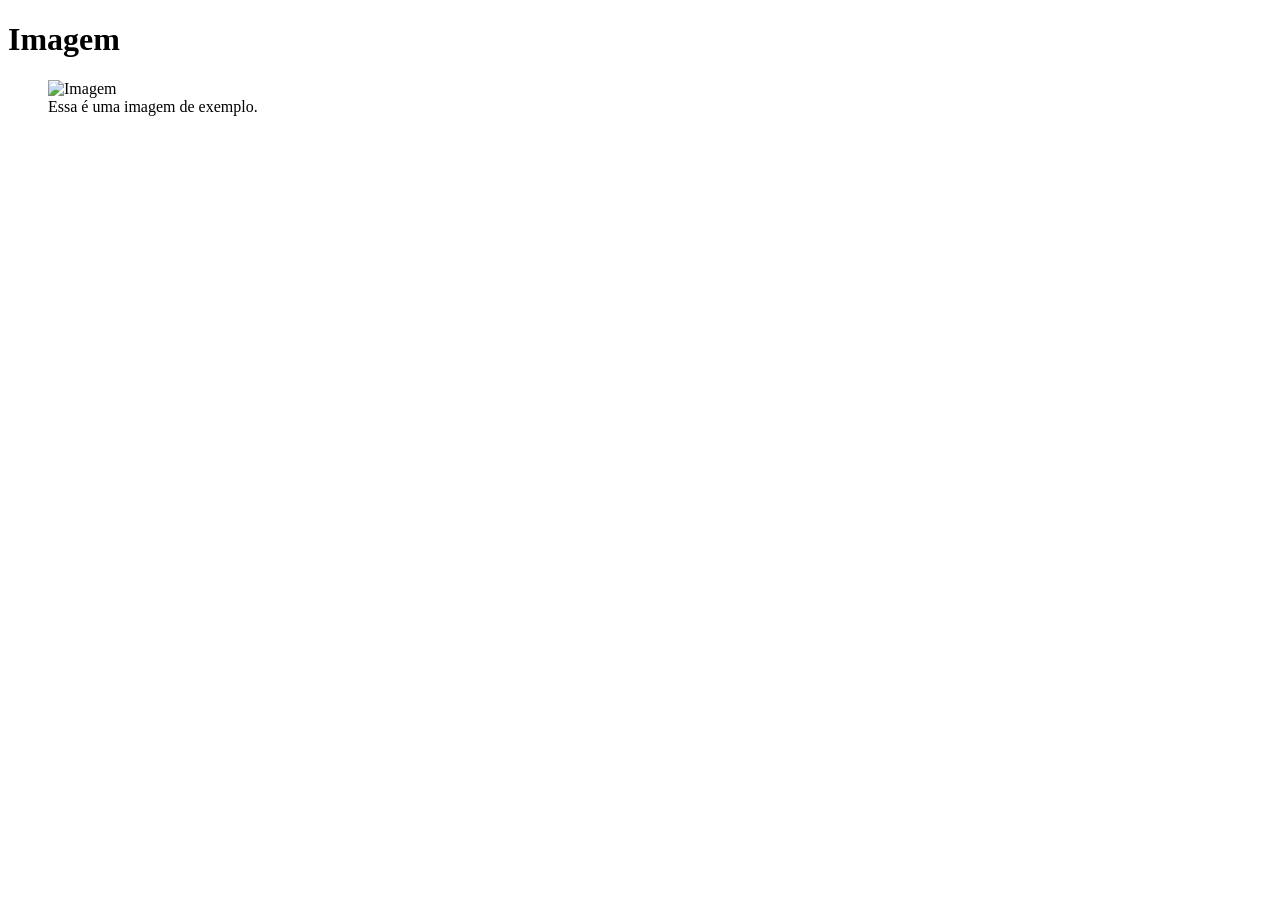
==== exercicio3/index.html @ e63b6290 "entrega dos exercicios html semantico" ====
<!DOCTYPE html>
<html>
<head>
    <title>Exercício 3</title>
</head>

<body>

<h1>Imagem</h1>

<figure>

<img src="https://via.placeholder.com/200" alt="Imagem">

<figcaption>Essa é uma imagem de exemplo.</figcaption>

</figure>

</body>
</html>
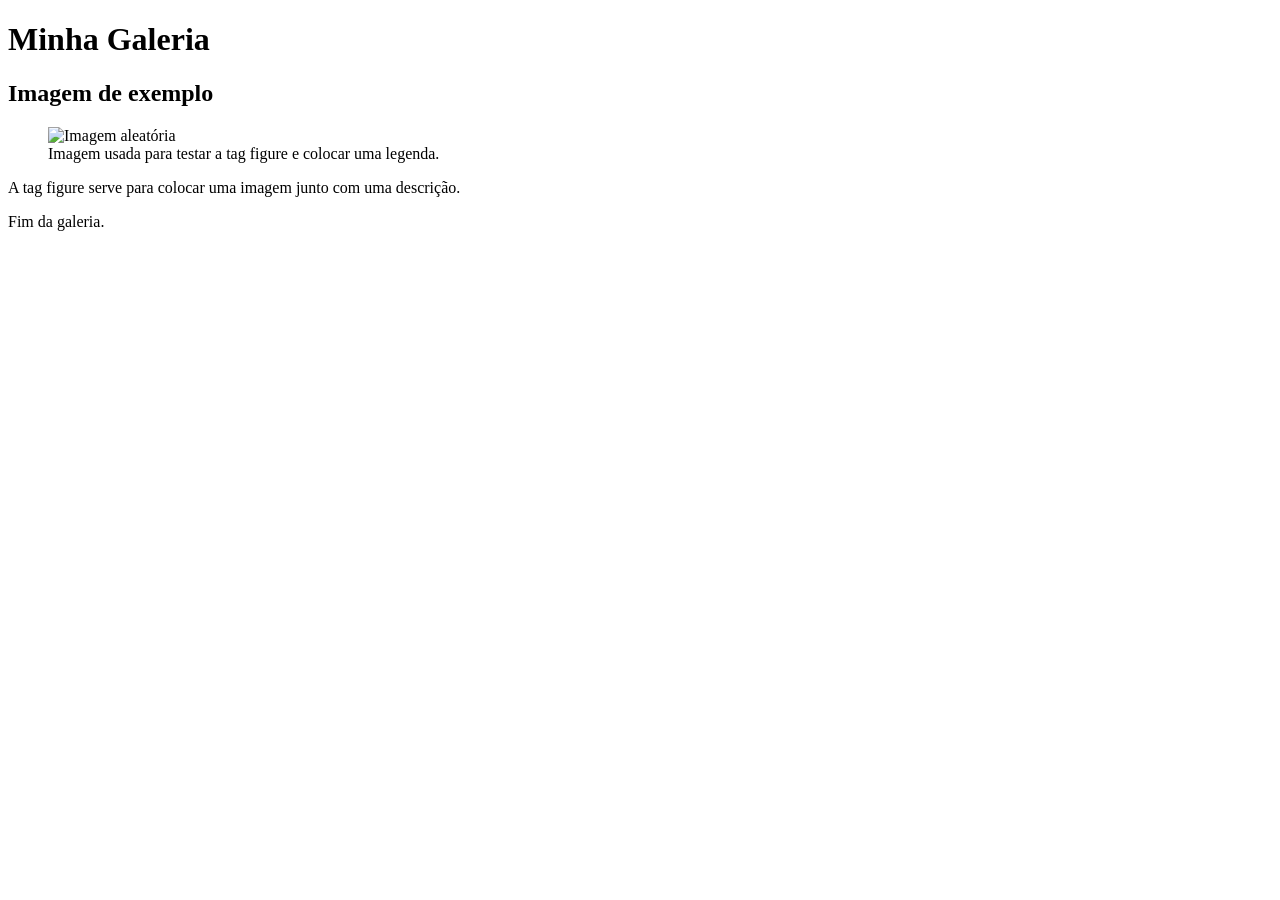
==== commit c258324f: "atualizar exercicios" ====
--- a/exercicio3/index.html
+++ b/exercicio3/index.html
@@ -1,20 +1,88 @@
 <!DOCTYPE html>
 <html>
+
 <head>
-    <title>Exercício 3</title>
+
+<meta charset="UTF-8">
+
+<title>Galeria de Imagens</title>
+
+
 </head>
+
 
 <body>
 
-<h1>Imagem</h1>
+
+
+<header>
+
+<h1>Minha Galeria</h1>
+
+</header>
+
+
+
+
+<main>
+
+
+<section>
+
+
+<h2>Imagem de exemplo</h2>
+
+
 
 <figure>
 
-<img src="https://via.placeholder.com/200" alt="Imagem">
 
-<figcaption>Essa é uma imagem de exemplo.</figcaption>
+<img src="https://picsum.photos/400/250"
+alt="Imagem aleatória">
+
+
+
+<figcaption>
+
+Imagem usada para testar a tag figure
+e colocar uma legenda.
+
+</figcaption>
+
+
 
 </figure>
 
+
+
+<p>
+
+A tag figure serve para colocar uma imagem
+junto com uma descrição.
+
+</p>
+
+
+
+</section>
+
+
+</main>
+
+
+
+
+<footer>
+
+<p>
+Fim da galeria.
+</p>
+
+</footer>
+
+
+
+
 </body>
+
 </html>
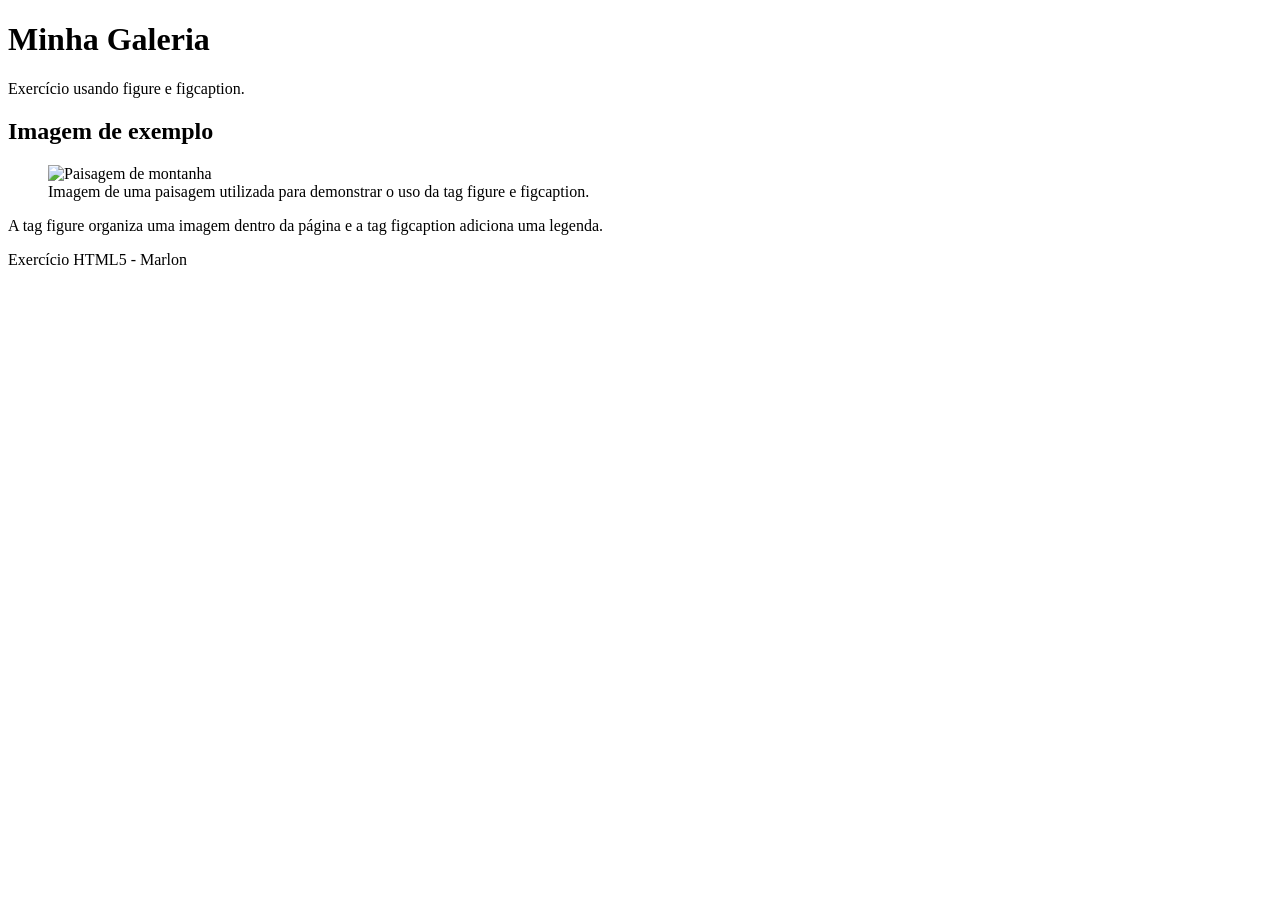
==== commit 35c19b98: "atualizar exercicios" ====
--- a/exercicio3/index.html
+++ b/exercicio3/index.html
@@ -1,12 +1,10 @@
 <!DOCTYPE html>
-<html>
+<html lang="pt-BR">
 
 <head>
 
-<meta charset="UTF-8">
-
-<title>Galeria de Imagens</title>
-
+    <meta charset="UTF-8">
+    <title>Exercício 3 - Figure e Figcaption</title>
 
 </head>
 
@@ -14,13 +12,15 @@
 <body>
 
 
-
 <header>
 
-<h1>Minha Galeria</h1>
+    <h1>Minha Galeria</h1>
+
+    <p>
+        Exercício usando figure e figcaption.
+    </p>
 
 </header>
-
 
 
 
@@ -37,15 +37,15 @@
 <figure>
 
 
-<img src="https://picsum.photos/400/250"
-alt="Imagem aleatória">
+<img src="https://upload.wikimedia.org/wikipedia/commons/thumb/3/3f/Fronalpstock_big.jpg/320px-Fronalpstock_big.jpg"
+alt="Paisagem de montanha">
 
 
 
 <figcaption>
 
-Imagem usada para testar a tag figure
-e colocar uma legenda.
+Imagem de uma paisagem utilizada para demonstrar
+o uso da tag figure e figcaption.
 
 </figcaption>
 
@@ -57,8 +57,8 @@
 
 <p>
 
-A tag figure serve para colocar uma imagem
-junto com uma descrição.
+A tag figure organiza uma imagem dentro da página
+e a tag figcaption adiciona uma legenda.
 
 </p>
 
@@ -75,14 +75,13 @@
 <footer>
 
 <p>
-Fim da galeria.
+Exercício HTML5 - Marlon
 </p>
 
 </footer>
 
 
 
-
 </body>
 
 </html>
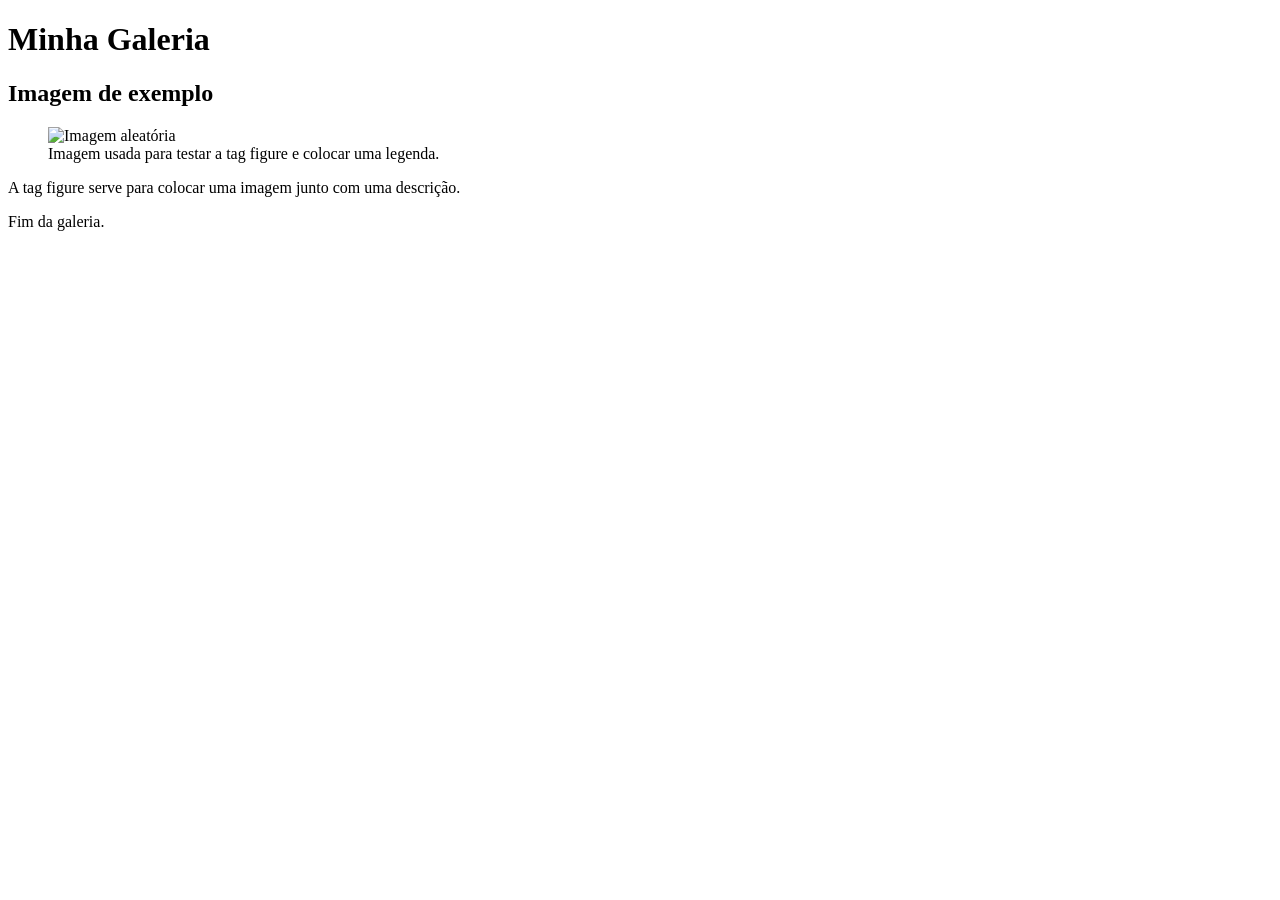
==== commit b2b375e0: "atualizar exercicios" ====
--- a/exercicio3/index.html
+++ b/exercicio3/index.html
@@ -1,10 +1,12 @@
 <!DOCTYPE html>
-<html lang="pt-BR">
+<html>
 
 <head>
 
-    <meta charset="UTF-8">
-    <title>Exercício 3 - Figure e Figcaption</title>
+<meta charset="UTF-8">
+
+<title>Galeria de Imagens</title>
+
 
 </head>
 
@@ -12,15 +14,13 @@
 <body>
 
 
+
 <header>
 
-    <h1>Minha Galeria</h1>
-
-    <p>
-        Exercício usando figure e figcaption.
-    </p>
+<h1>Minha Galeria</h1>
 
 </header>
+
 
 
 
@@ -37,15 +37,15 @@
 <figure>
 
 
-<img src="https://upload.wikimedia.org/wikipedia/commons/thumb/3/3f/Fronalpstock_big.jpg/320px-Fronalpstock_big.jpg"
-alt="Paisagem de montanha">
+<img src="https://picsum.photos/400/250"
+alt="Imagem aleatória">
 
 
 
 <figcaption>
 
-Imagem de uma paisagem utilizada para demonstrar
-o uso da tag figure e figcaption.
+Imagem usada para testar a tag figure
+e colocar uma legenda.
 
 </figcaption>
 
@@ -57,8 +57,8 @@
 
 <p>
 
-A tag figure organiza uma imagem dentro da página
-e a tag figcaption adiciona uma legenda.
+A tag figure serve para colocar uma imagem
+junto com uma descrição.
 
 </p>
 
@@ -75,13 +75,14 @@
 <footer>
 
 <p>
-Exercício HTML5 - Marlon
+Fim da galeria.
 </p>
 
 </footer>
 
 
 
+
 </body>
 
 </html>
